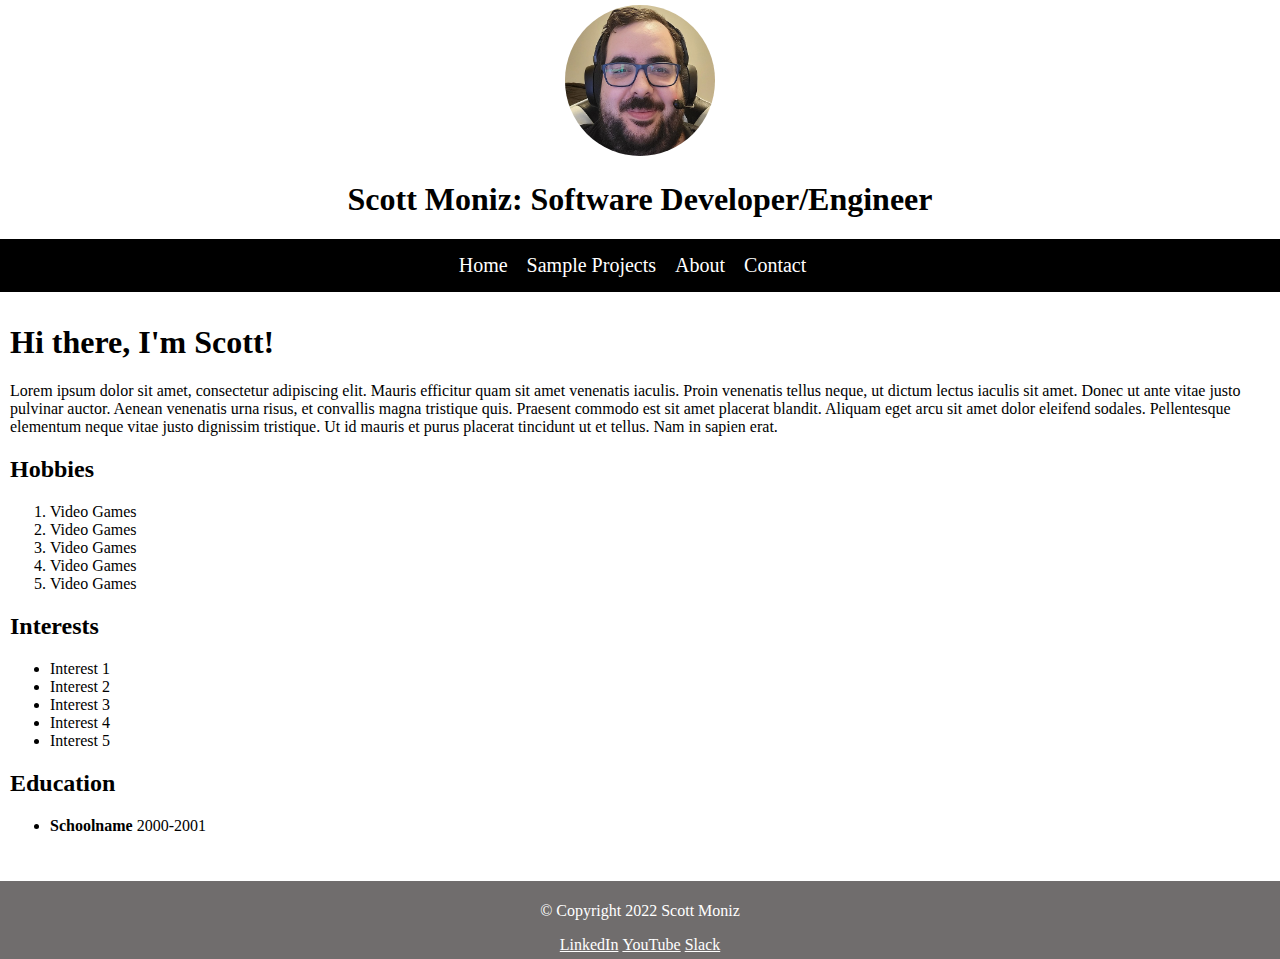
==== index.html @ 3206afee "Sample Site" ====
<!DOCTYPE html>
<html>
<head>
    <title>Scott Moniz's Portfolio Site</title>
    <link href="css/styles.css" rel="stylesheet"/>
</head>
<body>
    <header>
        <img src="images/scott.png" alt="Scott Moniz"/>
        <h1>Scott Moniz: Software Developer/Engineer</h1>
    </header>
    
    <nav>
        <li><a href="index.html">Home</a></li>
        <li><a href="sampleprojects.html">Sample Projects</a></li>
        <li><a href="about.html">About</a></li>
        <li><a href="contact.html">Contact</a></li>
    </nav>
   
    <div id="content">
        <h1>Hi there, I'm Scott!</h1>
        <p>Lorem ipsum dolor sit amet, consectetur adipiscing elit. 
        Mauris efficitur quam sit amet venenatis iaculis. 
        Proin venenatis tellus neque, ut dictum lectus iaculis sit amet. 
        Donec ut ante vitae justo pulvinar auctor. 
        Aenean venenatis urna risus, et convallis magna tristique quis. 
        Praesent commodo est sit amet placerat blandit. 
        Aliquam eget arcu sit amet dolor eleifend sodales. 
        Pellentesque elementum neque vitae justo dignissim tristique. 
        Ut id mauris et purus placerat tincidunt ut et tellus. Nam in sapien erat.</p>
        
        <h2>Hobbies</h2>
        <ol>
            <li>Video Games</li>
            <li>Video Games</li>
            <li>Video Games</li>
            <li>Video Games</li>
            <li>Video Games</li>
        </ol>

        <h2>Interests</h2>
        <ul>
            <li>Interest 1</li>
            <li>Interest 2</li>
            <li>Interest 3</li>
            <li>Interest 4</li>
            <li>Interest 5</li>
        </ul>
        <h2>Education</h2>
        <ul>
            <li><strong>Schoolname</strong> 2000-2001</li>
        </ul>

    </div>
    

    <footer>
        <p>&copy; Copyright 2022 Scott Moniz</p>
        <ul>
            <li><a href="#">LinkedIn</a></li>
            <li><a href="#">YouTube</a></li>
            <li><a href="#">Slack</a></li>
        </ul>
    </footer>
</body>
</html>
---- css/styles.css ----
/*This is a CSS Comment, we can use it to comment in a .css file
CSS Stands for Cascading Style Sheets and is used to help style our website
It is best practice to have a seperate CSS file and not a bunch of "inline" styles inside our .html (HyperText Markup Language) files
Let's move our CSS into this file now!
*/

body {  
    margin:0;
    padding:0;
}

header {
    margin-top: 5px;
    text-align: center;
}

/*header image*/
header img {
    width: 150px;
    border-radius: 50%;
}

/* Menu Section */
nav {  
    background-color: #000;
    text-align: center; 
    padding: 15px;
}

nav li { display:inline; margin-right: 15px; }
nav a { color: #fff; font-size: 20px; text-decoration: none; }

#content {
    padding: 10px;
}

#project-list {
    text-align:center;
    list-style: none;
}
#project-list li {
    margin-right:25px;
    display:inline-block
}
#project-list img {
    width: 150px;
}
/* Footer */
footer {
    background-color: rgb(112, 109, 109);
    color: #fff;
    margin-top: 20px;
    text-align: center;
    padding: 5px;
}

footer ul {
    margin:0;
    padding:0;
}

footer ul li { 
    list-style:none;
    display:inline;
}

footer ul li a {
    color: #fff;
}

/* General Styles */
a { color: #000;  }
a:hover { color: rgb(155, 183, 194); }
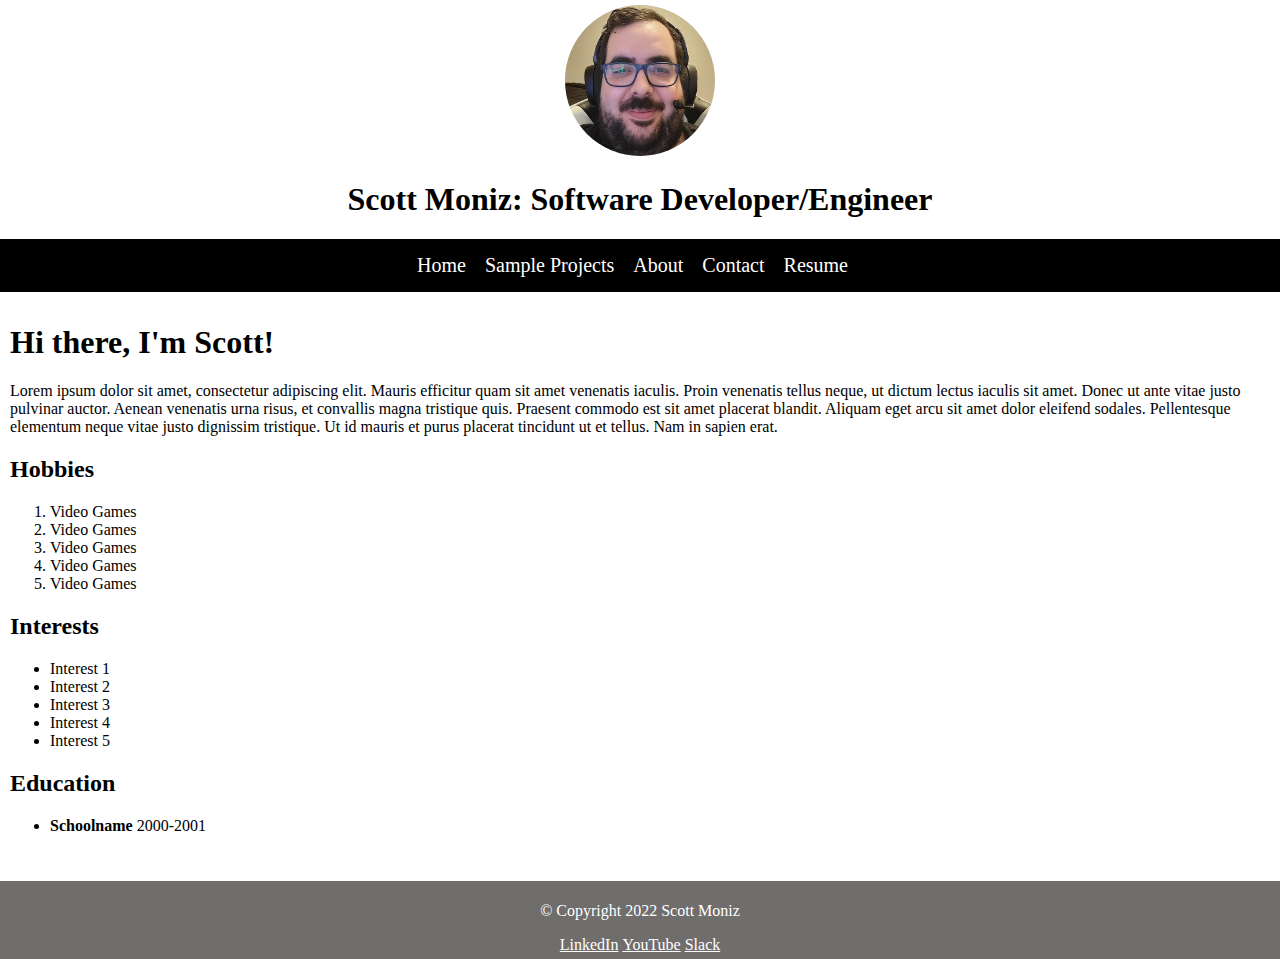
==== commit 84e82010: "Added Resume" ====
--- a/index.html
+++ b/index.html
@@ -15,6 +15,7 @@
         <li><a href="sampleprojects.html">Sample Projects</a></li>
         <li><a href="about.html">About</a></li>
         <li><a href="contact.html">Contact</a></li>
+        <li><a href="resources/Resume2022-Scott Moniz.pdf">Resume</a></li>
     </nav>
    
     <div id="content">
